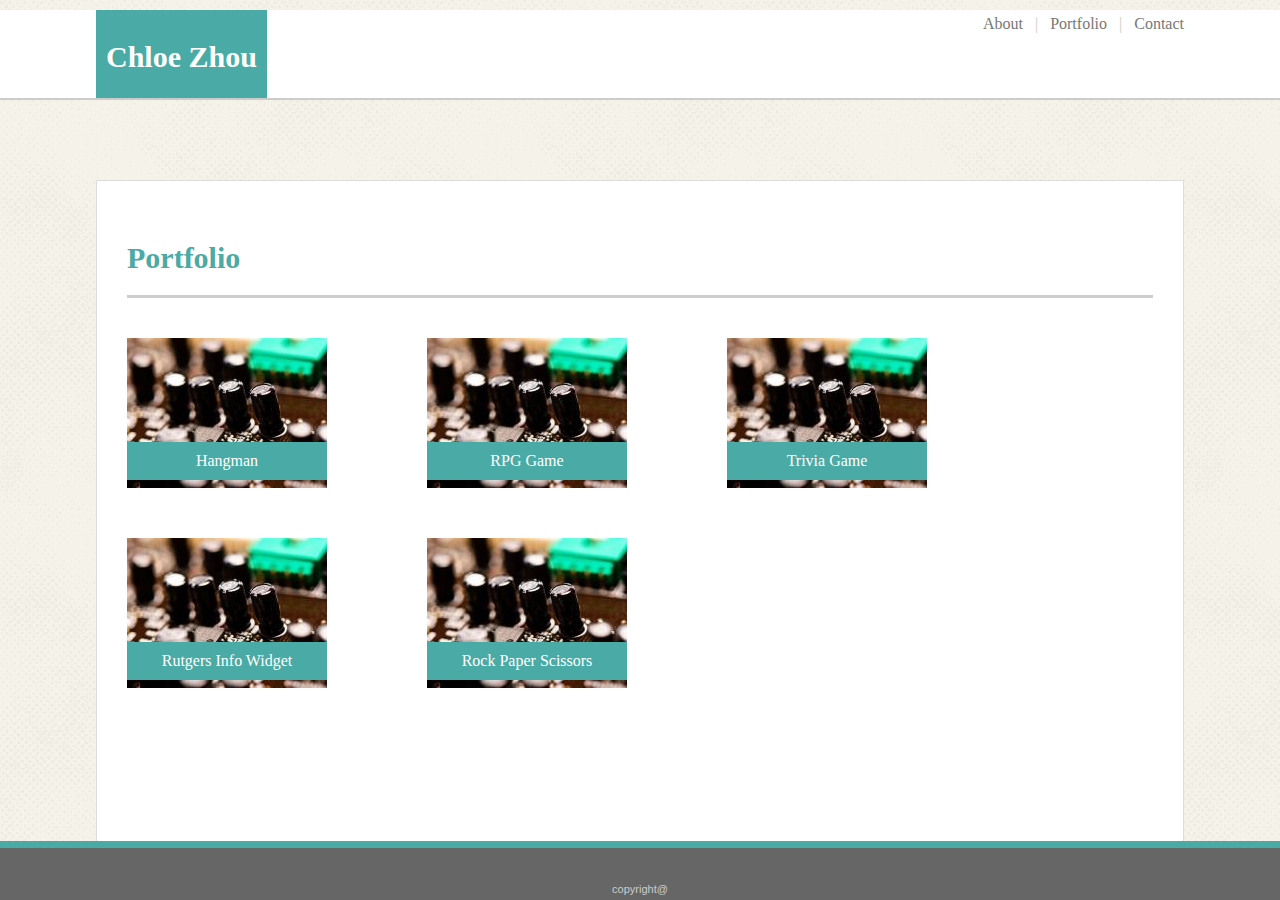
==== portfolio.html @ 7406d359 "Add index.html reponsive features: header and main content" ====
<!DOCTYPE html>
<html>
<head>
	<title>Portfolio</title>
	<link rel="stylesheet" type="text/css" href = "assets/css/style.css">
</head>
<body>
	<header>
		<div class = "heading">
		<div class = "name">
			<h2>Chloe Zhou</h2>
		</div>
		<nav>
			<ul>
				<li><a href="index.html">About&nbsp&nbsp&nbsp<span>|</span>&nbsp&nbsp&nbsp</a></li>
				<li><a href="portfolio.html">Portfolio&nbsp&nbsp&nbsp<span>|</span>&nbsp&nbsp&nbsp</a></li>
				<li><a href="contact.html">Contact</a></li>
			</ul>
		</nav>
	</header>

	<main>

	<article class = "portfolio">
		<h1>Portfolio</h1>
		<hr>
		<div class = "box">
		<div class = "box1">
			<img src="assets/images/project.jpg" alt = "project">
			<div class = "text">Hangman</div>
		</div>
		<div class = "box2">
			<img src="assets/images/project.jpg" alt = "project" width = 200px height = "150px">
			<div class = "text">RPG Game</div>	
		</div>
		<div class = "box3">
			<img src="assets/images/project.jpg" alt = "project" width = 200px height = "150px">
			<div class = "text">Trivia Game</div>
		</div>
		<div class = "box4">
			<img src="assets/images/project.jpg" alt = "project" width = 200px height = "150px">
			<div class = "text">Rutgers Info Widget</div>
		</div>
		<div class = "box5">
			<img src="assets/images/project.jpg" alt = "project" width = 200px height = "150px">
			<div class = "text">Rock Paper Scissors</div>
		</div>
	</div>

	</article>
	</main>
	<footer>
		<div class = "copyright">copyright@</div>
	</footer>

</body>
</html>
---- assets/css/style.css ----
*
{
	box-sizing: border-box;
}

body
{
	height: 100vh;
	margin: 0;
}

header 
{
	background-color:#ffffff;
	border-color: #cccccc;
	position: fixed;
	z-index: 500;
	width: 100%;
	top: 10px;
	left: 0;
	height: 90px;
	border-bottom: solid #cccccc 2px;
}

.heading
{
	width: 85%;
	height: 88px;
	margin: 0px auto;
	font-family: 'Georgia', Times, Times New Roman, serif;
	position: relative;
	display: flex;
	justify-content: space-between;
	flex: wrap;

}

.name
{
	background-color: #4aaaa5;
	z-index: 520;
	color: white;
	height: 88px;
	font-size: 20px;
	padding: 5px 10px;
}

li 
{
	display: inline-block;
}

ul
{
	z-index: 520;
	padding: 0;
	margin-top: 5px;
	display: flex;
	align-items: center;
}

a
{
	text-decoration: none;
	color: #777777;
}

a:visited
{
	color: #777777;
}



span
{
	color: #cccccc;
}

main, footer
{
	color: #777777;
	font-family: 'Arial', 'Helvetica Neue', Helvetica, sans-serif;
	background-color: #4aaaa5 ;
}



main
{
  background-image: url('../images/halftone.png');
  height: 100%;
  overflow: scroll;

}


.about, .contact, .portfolio
{
	background-color: #ffffff;
	border: solid #dddddd 1px;
	position: relative;
	width: 85%;
	margin: 0 auto;
	top: 20%;
	padding: 40px 30px 20px 30px;
}

.about h1 , .contact h1 , .portfolio h1
{
	color: #4aaaa5;
	font-size: 30px;
	font-family: 'Georgia', Times, Times New Roman, serif;
}




hr
{
	color: #cccccc;
	height: 3px;
	background-color: #cccccc;
	border: none;
}

.aboutcontent
{
	margin-bottom: 50px;
}

.firstrow
{
	padding-top: 5px;
	float: left;
}

.firstrow img 
{
	width: 120px;
	height:160px;
	float: left;
	margin-right: 20px;
	margin-top: 27px;
}

p .wrap
{
	float: left;
}

p{
	line-height: 2;
	font-size: 18px;
}


p .nowrap
{
clear: both;
}


.contactform
{
	width: 100%;
}

form
{
	padding-top: 20px;
	margin-left: 20px;
}

#name , #email, #message
{
	width: 100%;
}


input
{
	height: 30px;
}

input, textarea
{
	border: solid 1px #dddddd;
	margin-bottom: 15px;
	margin-top: 5px;
	color: #777777;
}


.submit
{
	background-color: #4aaaa5;
	color: white;
	font-size: 16px;
	height: 40px;
	width: 100px;

}
	
.portfolio
{
	height: 800px;
}

.box
{
	margin-top: 40px;
}
.box1, .box2, .box3, .box4, .box5
{
	width: 300px;
	height: 200px;
	float: left;
}

div .text
{
	position: relative;
	bottom: 50px;
	background-color: #4aaaa5;
	text-align: center;

	color: white;
	width: 200px;
	padding: 10px 0px;
	font-family: 'Georgia', Times, Times New Roman, serif;
	font-size: 16px;

}

footer 
{
	background-color: #666666;
	bottom: 0px;
	left: 0;
	width: 100%;
	padding: 20px;
	position: fixed;
	border-top: 7px solid #4aaaa5;
	text-align: center;
}


.copyright 
{
	position: relative;
	color: #cccccc;
	top: 15px;
	font-size: 11px;	
}


@media (max-width: 980px) 
{
   .aboutcontent img
   {
   	width: 30%;
   	height: auto;
   }
}

@media (max-width: 768px) 

{
   
	.aboutcontent img
	{
		width: 50%;
		height: auto;
	}
}


@media (max-width: 640px) 
{
    
    ul {
        width: 100%;
        position: absolute;
        top: 90px;
        display: flex;
        justify-content: center;
        padding-top: 5px;
    }

    .name{
    	width: 100%;
    	justify-content: center;
    	display: flex;
    }

    .heading
    {
    	margin: 0;
    	width: 100%;
    }

    header
    {
    	position: static;
    }

    body
    {
    	height: 100%;
    }

    main
    {
    	width: 100%;
    	position: relative;
    	top: 50px;
    }

    .about .contact .portfolio
    {
    	position: absolute;
    	top: 20%;
    }
    .aboutcontent img

    {	
    	text-align: center;
    	width: 100%;
    	height: auto;
    }

}
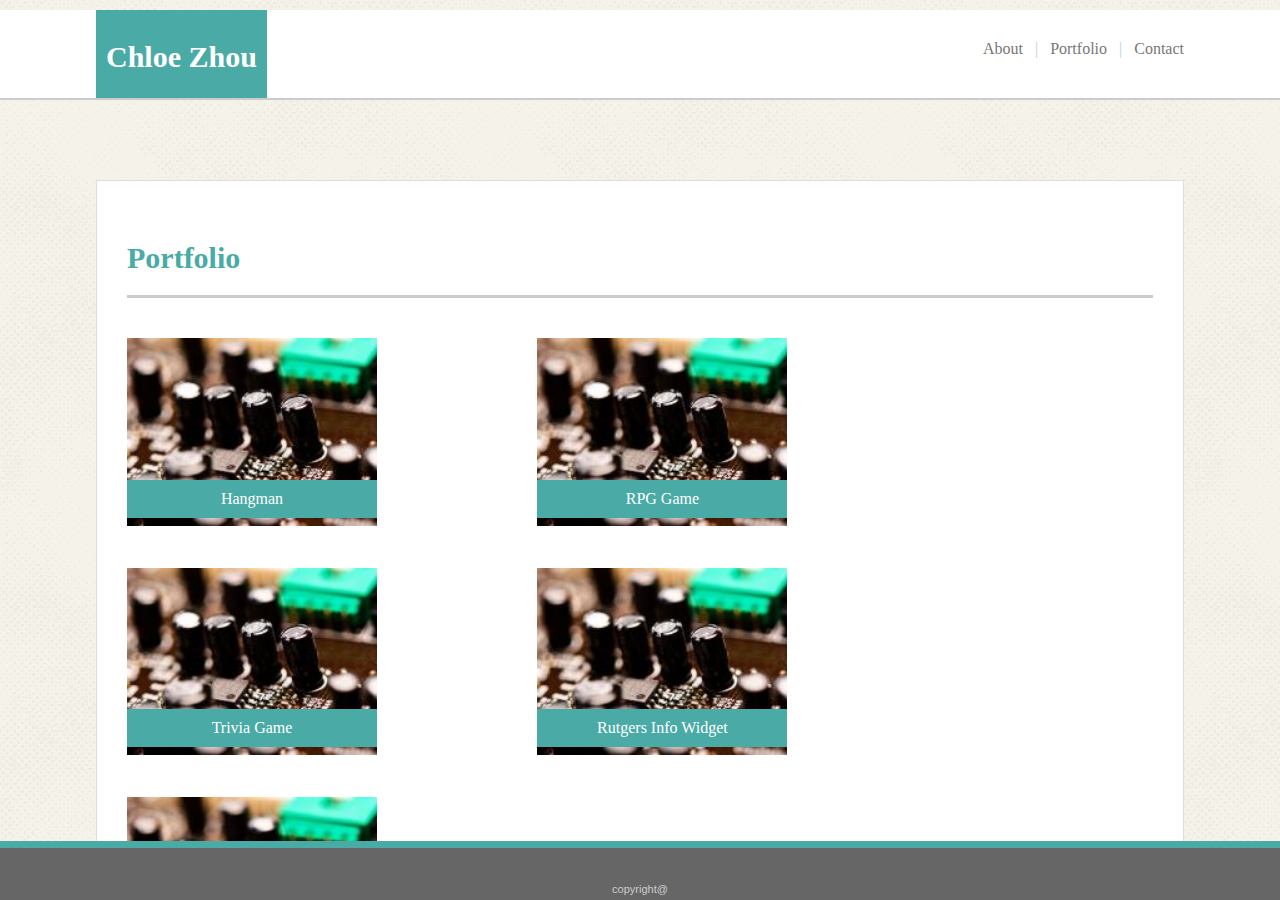
==== commit c74703ae: "Modify portfolio page to be responsive." ====
--- a/portfolio.html
+++ b/portfolio.html
@@ -10,44 +10,41 @@
 		<div class = "name">
 			<h2>Chloe Zhou</h2>
 		</div>
-		<nav>
 			<ul>
 				<li><a href="index.html">About&nbsp&nbsp&nbsp<span>|</span>&nbsp&nbsp&nbsp</a></li>
 				<li><a href="portfolio.html">Portfolio&nbsp&nbsp&nbsp<span>|</span>&nbsp&nbsp&nbsp</a></li>
 				<li><a href="contact.html">Contact</a></li>
 			</ul>
-		</nav>
 	</header>
 
 	<main>
-
-	<article class = "portfolio">
-		<h1>Portfolio</h1>
-		<hr>
-		<div class = "box">
-		<div class = "box1">
-			<img src="assets/images/project.jpg" alt = "project">
-			<div class = "text">Hangman</div>
-		</div>
-		<div class = "box2">
-			<img src="assets/images/project.jpg" alt = "project" width = 200px height = "150px">
-			<div class = "text">RPG Game</div>	
-		</div>
-		<div class = "box3">
-			<img src="assets/images/project.jpg" alt = "project" width = 200px height = "150px">
-			<div class = "text">Trivia Game</div>
-		</div>
-		<div class = "box4">
-			<img src="assets/images/project.jpg" alt = "project" width = 200px height = "150px">
-			<div class = "text">Rutgers Info Widget</div>
-		</div>
-		<div class = "box5">
-			<img src="assets/images/project.jpg" alt = "project" width = 200px height = "150px">
-			<div class = "text">Rock Paper Scissors</div>
-		</div>
-	</div>
-
-	</article>
+		<article class = "portfolio">
+			<h1>Portfolio</h1>
+			<hr>
+			<div class = "box">
+				<div class = "boxitem">
+					<img src="assets/images/project.jpg" alt = "project">
+					<div class = "text">Hangman</div>
+				</div>
+				<div class = "boxitemright">
+					<img src="assets/images/project.jpg" alt = "project">
+					<div class = "text">RPG Game</div>	
+				</div>
+				<div class = "boxitem">
+					<img src="assets/images/project.jpg" alt = "project">
+					<div class = "text">Trivia Game</div>
+				</div>
+				<div class = "boxitemright">
+					<img src="assets/images/project.jpg" alt = "project">
+					<div class = "text">Rutgers Info Widget</div>
+				</div>
+				<div class = "boxitem">
+					<img src="assets/images/project.jpg" alt = "project">
+					<div class = "text">Rock Paper Scissors</div>
+				</div>
+				<div class = "push"></div>
+			</div>
+		</article>
 	</main>
 	<footer>
 		<div class = "copyright">copyright@</div>
--- a/assets/css/style.css
+++ b/assets/css/style.css
@@ -1,3 +1,5 @@
+/* basic structure */
+
 *
 {
 	box-sizing: border-box;
@@ -9,6 +11,7 @@
 	margin: 0;
 }
 
+/* header */
 header 
 {
 	background-color:#ffffff;
@@ -77,6 +80,9 @@
 	color: #cccccc;
 }
 
+
+/* main */
+
 main, footer
 {
 	color: #777777;
@@ -114,8 +120,6 @@
 }
 
 
-
-
 hr
 {
 	color: #cccccc;
@@ -123,6 +127,8 @@
 	background-color: #cccccc;
 	border: none;
 }
+
+/* about.html style */
 
 .aboutcontent
 {
@@ -160,7 +166,7 @@
 clear: both;
 }
 
-
+/* contact.html style */
 .contactform
 {
 	width: 100%;
@@ -202,36 +208,44 @@
 
 }
 	
-.portfolio
-{
-	height: 800px;
-}
-
+/* portfolio.html style */
 .box
 {
 	margin-top: 40px;
 }
-.box1, .box2, .box3, .box4, .box5
-{
-	width: 300px;
-	height: 200px;
+.boxitem, .boxitemright
+{
+	width: 40%;
+	height: auto;
 	float: left;
 }
 
-div .text
+.boxitem img, .boxitemright img
+{
+	width: 250px;
+	height: auto;
+}
+
+.push
+{
+	clear: both;
+}
+
+.boxitem .text, .boxitemright .text
 {
 	position: relative;
 	bottom: 50px;
 	background-color: #4aaaa5;
-	text-align: center;
-
 	color: white;
-	width: 200px;
+	width: 250px;
 	padding: 10px 0px;
 	font-family: 'Georgia', Times, Times New Roman, serif;
 	font-size: 16px;
-
-}
+	text-align: center;
+}
+
+
+/* footer */
 
 footer 
 {
@@ -254,19 +268,56 @@
 	font-size: 11px;	
 }
 
+/* responsive setting */
 
 @media (max-width: 980px) 
 {
+
+	.about, .contact, .portfolio
+	{
+		width: 65%;
+		margin-left: 7.5%;
+	}
+
    .aboutcontent img
    {
    	width: 30%;
    	height: auto;
    }
-}
+
+.boxitem, .boxitemright
+{
+	width: 40%;
+	margin-left: 5%;
+}
+
+.boxitem img, .boxitemright img
+{
+	width: 100%;
+}
+
+	.boxitem .text, .boxitemright .text
+	{
+		width: 100%;
+	}
+
+	.boxitemright
+	{
+		margin-left: 10%;
+	}
+
+}
+
 
 @media (max-width: 768px) 
 
 {
+	.about, .contact, .portfolio
+	{
+		width: 85%;
+		margin: 0 auto;
+	}
+
    
 	.aboutcontent img
 	{
@@ -317,11 +368,14 @@
     	top: 50px;
     }
 
-    .about .contact .portfolio
-    {
-    	position: absolute;
-    	top: 20%;
-    }
+    .about , .contact , .portfolio
+    {
+    	margin: 0 auto;
+    	width: 85%;
+    	position: relative;
+    	top: 40px;
+    }
+
     .aboutcontent img
 
     {	
@@ -330,8 +384,16 @@
     	height: auto;
     }
 
-}
-
-
-
-
+    .boxitem, .boxitemright
+	{
+		width: 90%;
+		margin-left: 5%;
+	}
+
+}
+
+
+
+
+
+
